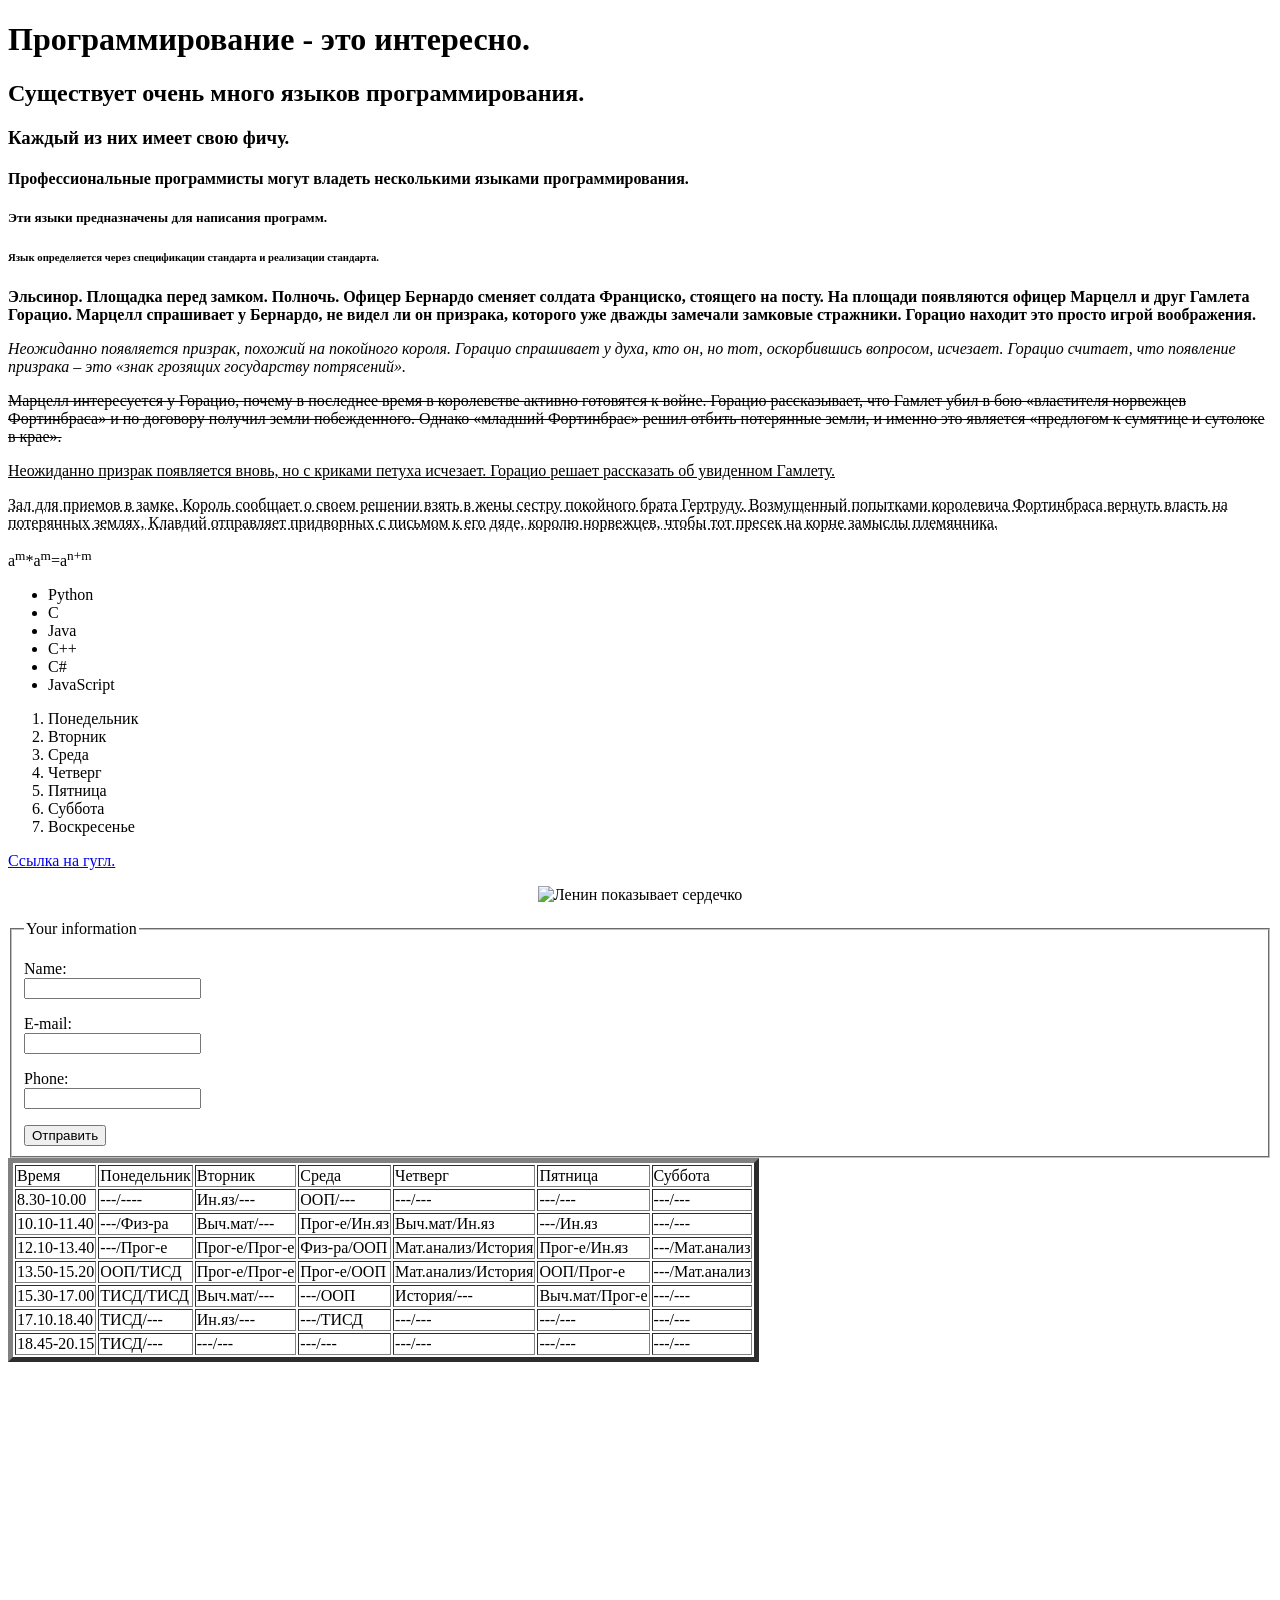
==== jk.html @ 82cf4889 "Add files via upload" ====
<!DOCTYPE html>
<html>
<body>
<h1>Программирование - это интересно.</h1>
<h2>Существует очень много языков программирования.</h2>
    <h3>Каждый из них имеет свою фичу.</h3>
    <h4>Профессиональные программисты могут владеть несколькими языками программирования.</h4>
    <h5>Эти языки предназначены для написания программ.</h5>
    <h6>Язык определяется через спецификации стандарта и реализации стандарта.</h6>
    <p><b>Эльсинор. Площадка перед замком. Полночь. Офицер Бернардо сменяет солдата Франциско, стоящего на посту. На площади появляются офицер Марцелл и друг Гамлета Горацио. Марцелл спрашивает у Бернардо, не видел ли он призрака, которого уже дважды замечали замковые стражники. Горацио находит это просто игрой воображения.</b></p>
    <p><i>Неожиданно появляется призрак, похожий на покойного короля. Горацио спрашивает у духа, кто он, но тот, оскорбившись вопросом, исчезает. Горацио считает, что появление призрака – это «знак грозящих государству потрясений».</i></p>
    <p><del>Марцелл интересуется у Горацио, почему в последнее время в королевстве активно готовятся к войне. Горацио рассказывает, что Гамлет убил в бою «властителя норвежцев Фортинбраса» и по договору получил земли побежденного. Однако «младший Фортинбрас» решил отбить потерянные земли, и именно это является «предлогом к сумятице и сутолоке в крае».</del></p>
    <p><u>Неожиданно призрак появляется вновь, но с криками петуха исчезает. Горацио решает рассказать об увиденном Гамлету.</u></p>
    <p><abbr title="Гамлет. Сцена 2.">Зал для приемов в замке. Король сообщает о своем решении взять в жены сестру покойного брата Гертруду. Возмущенный попытками королевича Фортинбраса вернуть власть на потерянных землях, Клавдий отправляет придворных с письмом к его дяде, королю норвежцев, чтобы тот пресек на корне замыслы племянника.</abbr></p>
    <p>a<sup>m</sup>*a<sup>m</sup>=a<sup>n+m</sup></p>
    <ul>
    <li>Python</li>
    <li>C</li>
    <li>Java</li>
    <li>C++</li>
    <li>C#</li>
    <li>JavaScript</li>
    </ul>
    <ol>
    <li>Понедельник</li>
    <li>Вторник</li>
    <li>Среда</li>
    <li>Четверг</li>
    <li>Пятница</li>
    <li>Суббота</li>
    <li>Воскресенье</li>
    </ol>
    <p><a href="https://www.google.ru">Ссылка на гугл.</a></p>
    <p align="center"><img src="image/image.jpg" alt="Ленин показывает сердечко"></p>
    <form action="file:///C:/Users/nazva/Desktop/sd/page.html"> 
        <fieldset>
            <legend>Your information</legend>
       <p>Name:<br><input type="text"></p>
        <p>E-mail:<br><input type="text"></p>
        <p>Phone:<br><input type="text"></p>
        <input type="submit" value="Отправить">
            </fieldset>
    </form>
    <table border=5>
    <tr>
        <td>Время</td>
        <td>Понедельник</td>
        <td>Вторник</td>
        <td>Среда</td>
        <td>Четверг</td>
        <td>Пятница</td>
        <td>Суббота</td>
        </tr>
         <tr>
        <td>8.30-10.00</td>
        <td>---/----</td>
        <td>Ин.яз/---</td>
        <td>ООП/---</td>
        <td>---/---</td>
        <td>---/---</td>
        <td>---/---</td>
        </tr>
         <tr>
        <td>10.10-11.40</td>
        <td>---/Физ-ра</td>
        <td>Выч.мат/---</td>
        <td>Прог-е/Ин.яз</td>
        <td>Выч.мат/Ин.яз</td>
        <td>---/Ин.яз</td>
        <td>---/---</td>
        </tr>
         <tr>
        <td>12.10-13.40</td>
        <td>---/Прог-е</td>
        <td>Прог-е/Прог-е</td>
        <td>Физ-ра/ООП</td>
        <td>Мат.анализ/История</td>
        <td>Прог-е/Ин.яз</td>
        <td>---/Мат.анализ</td>
        </tr>
         <tr>
        <td>13.50-15.20</td>
        <td>ООП/ТИСД</td>
        <td>Прог-е/Прог-е</td>
        <td>Прог-е/ООП</td>
        <td>Мат.анализ/История</td>
        <td>ООП/Прог-е</td>
        <td>---/Мат.анализ</td>
        </tr>
         <tr>
        <td>15.30-17.00</td>
        <td>ТИСД/ТИСД</td>
        <td>Выч.мат/---</td>
        <td>---/ООП</td>
        <td>История/---</td>
        <td>Выч.мат/Прог-е</td>
        <td>---/---</td>
        </tr>
         <tr>
        <td>17.10.18.40</td>
        <td>ТИСД/---</td>
        <td>Ин.яз/---</td>
        <td>---/ТИСД</td>
        <td>---/---</td>
        <td>---/---</td>
        <td>---/---</td>
        </tr>
         <tr>
        <td>18.45-20.15</td>
        <td>ТИСД/---</td>
        <td>---/---</td>
        <td>---/---</td>
        <td>---/---</td>
        <td>---/---</td>
        <td>---/---</td>
        </tr>
    </table>
        <iframe width="560" height="315" src="https://www.youtube.com/embed/cyuzt1Dp8X8" title="YouTube video player" frameborder="0" allow="accelerometer; autoplay; clipboard-write; encrypted-media; gyroscope; picture-in-picture" allowfullscreen></iframe>
    <br><iframe src="https://www.google.com/maps/embed?pb=!1m18!1m12!1m3!1d2441.4824575524476!2d104.25908325133551!3d52.27094257966847!2m3!1f0!2f0!3f0!3m2!1i1024!2i768!4f13.1!3m3!1m2!1s0x5da824a8ee4f155d%3A0x368423aaef9b2b13!2z0JjRgNC60YPRgtGB0LrQuNC5INCz0L7RgdGD0LTQsNGA0YHRgtCy0LXQvdC90YvQuSDRg9C90LjQstC10YDRgdC40YLQtdGCINC_0YPRgtC10Lkg0YHQvtC-0LHRidC10L3QuNGP!5e0!3m2!1sru!2sru!4v1649069696070!5m2!1sru!2sru" width="600" height="450" style="border:0;" allowfullscreen="" loading="lazy" referrerpolicy="no-referrer-when-downgrade"></iframe>
</body>
</html>
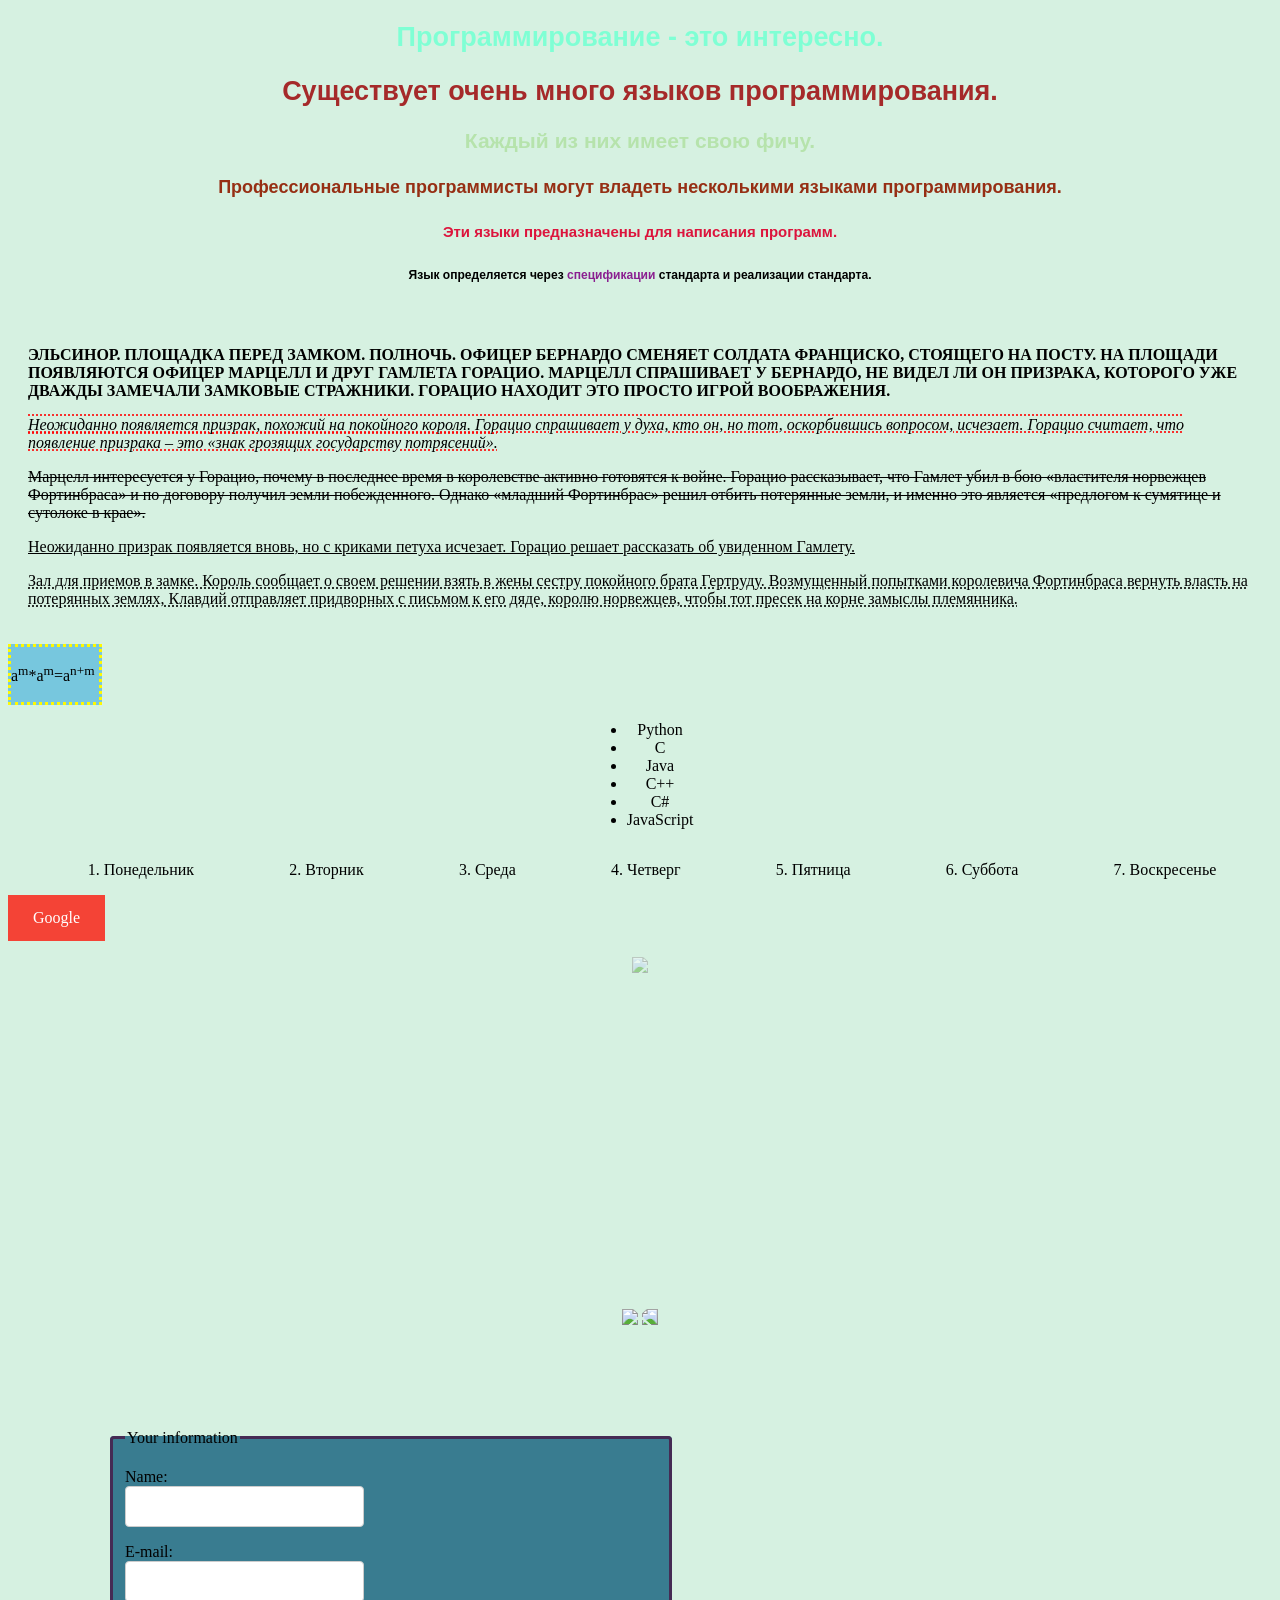
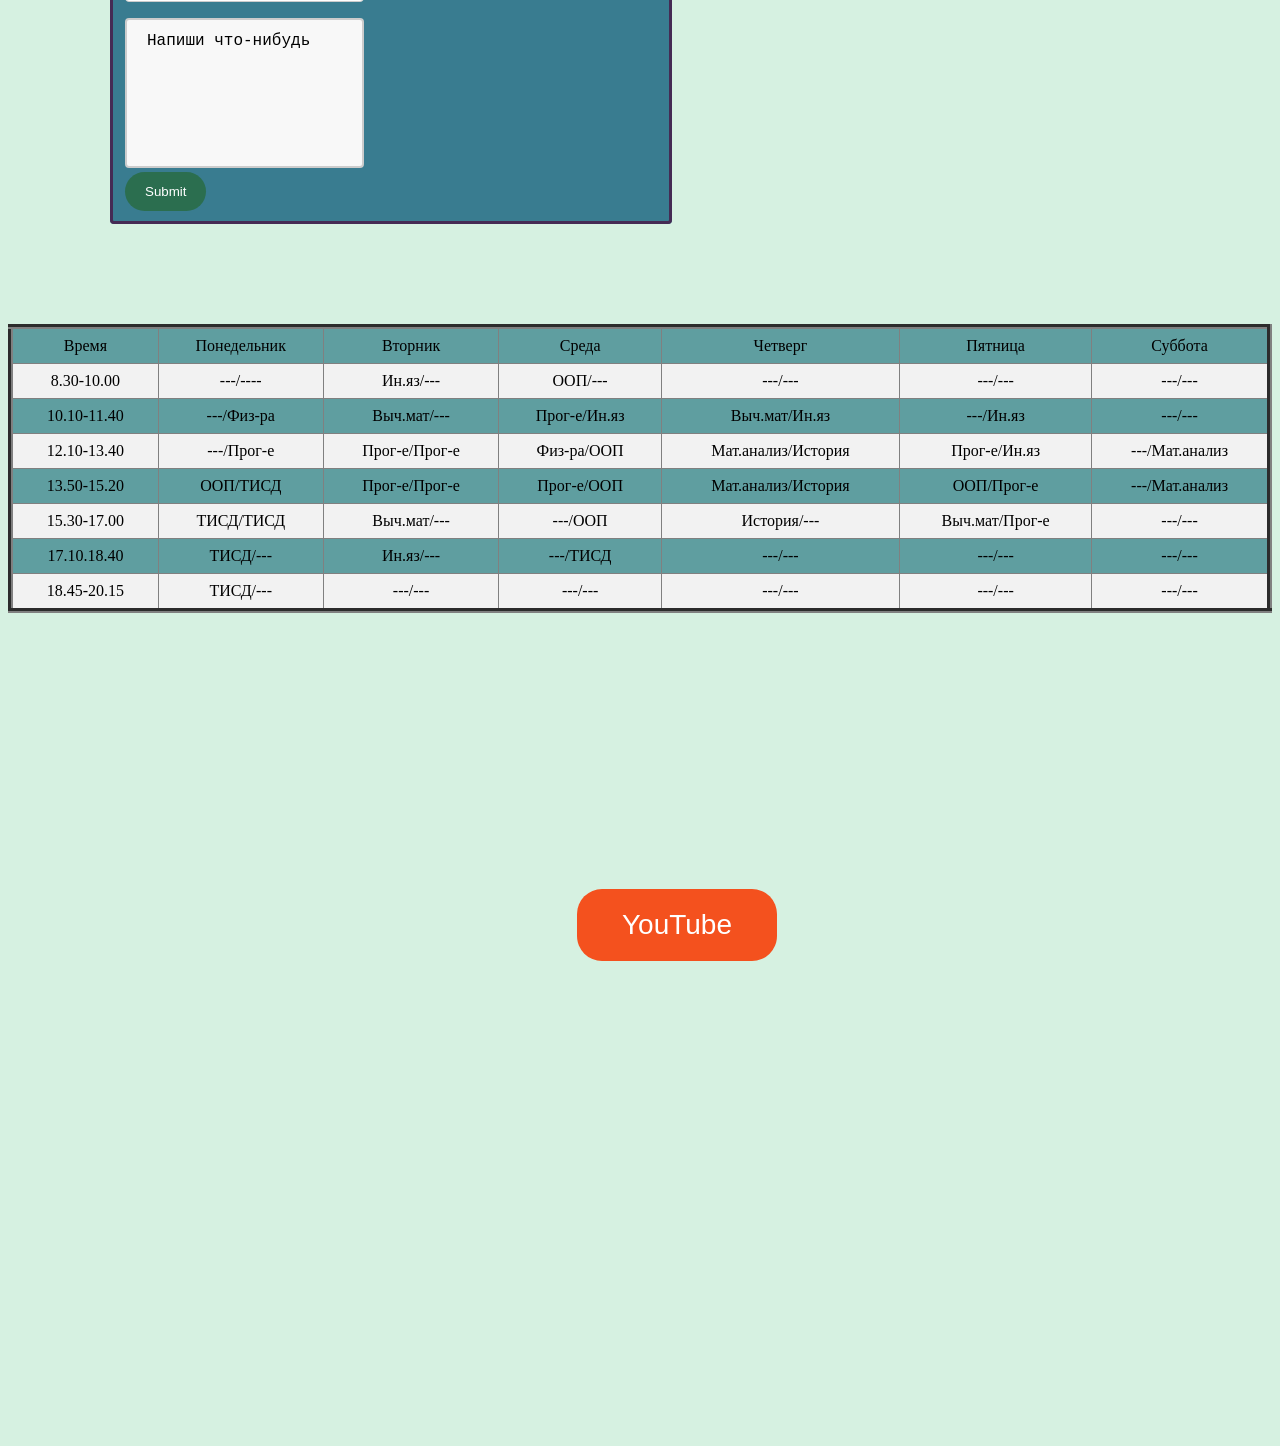
==== commit d14d6cae: "Add files via upload" ====
--- a/jk.html
+++ b/jk.html
@@ -1,27 +1,160 @@
 <!DOCTYPE html>
 <html>
-<body>
-<h1>Программирование - это интересно.</h1>
-<h2>Существует очень много языков программирования.</h2>
-    <h3>Каждый из них имеет свою фичу.</h3>
-    <h4>Профессиональные программисты могут владеть несколькими языками программирования.</h4>
-    <h5>Эти языки предназначены для написания программ.</h5>
-    <h6>Язык определяется через спецификации стандарта и реализации стандарта.</h6>
-    <p><b>Эльсинор. Площадка перед замком. Полночь. Офицер Бернардо сменяет солдата Франциско, стоящего на посту. На площади появляются офицер Марцелл и друг Гамлета Горацио. Марцелл спрашивает у Бернардо, не видел ли он призрака, которого уже дважды замечали замковые стражники. Горацио находит это просто игрой воображения.</b></p>
-    <p><i>Неожиданно появляется призрак, похожий на покойного короля. Горацио спрашивает у духа, кто он, но тот, оскорбившись вопросом, исчезает. Горацио считает, что появление призрака – это «знак грозящих государству потрясений».</i></p>
+<body style="background: #D6F1E1">
+    <head>
+    <style> 
+        body {animation-duration: 3s; animation-name: slidein}
+        @keyframes slidein{from {margin-left: 100%;
+            width: 300%}
+            to{margin-left: 0%; width: 100%}}
+        table {
+    border-collapse: collapse;
+    width: 100%;
+}
+
+th, td {
+    text-align: center;
+    padding: 8px;
+}
+
+tr:nth-child(even) {background-color: #f2f2f2;}
+        tr{ background-color: cadetblue;
+    color: black;}
+        a:link, a:visited {
+    background-color: #f44336;
+    color: white;
+    padding: 14px 25px;
+    text-align: center;
+    text-decoration: none;
+    display: inline-block;
+}
+
+a:hover, a:active {
+    background-color: red;
+}
+        .animation{animation: blink 2s infinite}
+        @keyframes  blink{
+            from{opacity: 1}
+            to{opacity: 0}
+        }
+        u.rollover{background: url(image/u6.gif); display: block; width: 500px; height: 300px;}
+        u.rollover:hover{background: url(image/u4.gif)}
+        #dis{display: block}
+        #op {opacity: 50%}
+        li:hover{color: red}
+        #color{color: #8A1F90}
+        #center{text-align: center;font-family: sans-serif, monospace; padding: inherit; font-size: large}
+        #right{text-align: inherit; padding: 20px}
+        #left{text-align: left}
+        #border{border: dotted #FFF900; background-color: #77C7DE; width: 7%}
+        #list{display: flex;justify-content: space-around}
+        #ul{display: grid; text-align: center;justify-content: space-around}
+        #mirror{transform: scale(-1, 1)}
+        #bord{border: solid #452B54; border-radius: 4px}
+        input[type=text]{
+    width: 40%;
+    padding: 12px;
+    border: 1px solid #ccc;
+    border-radius: 4px;
+    resize: vertical;
+}
+       input[type=submit] {
+    background-color: #2B6E4F;
+    color: white;
+    padding: 12px 20px;
+    border: none;
+    border-radius: 20px;
+    cursor: pointer;
+    float: left;
+}
+
+input[type=submit]:hover {
+    background-color: #25393F;
+}
+        textarea {
+    width: 45%;
+    height: 150px;
+    padding: 12px 20px;
+    box-sizing: border-box;
+    border: 2px solid #ccc;
+    border-radius: 4px;
+    background-color: #f8f8f8;
+    font-size: 16px;
+    resize: none;
+}
+        .button {
+  display: inline-block;
+  border-radius: 25px;
+  background-color: #f4511e;
+  border: none;
+  color: #FFFFFF;
+  text-align: center;
+  font-size: 28px;
+  padding: 20px;
+  width: 200px;
+  transition: all 0.5s;
+  cursor: pointer;
+  margin: 5px;
+}
+
+.button span {
+  cursor: pointer;
+  display: inline-block;
+  position: relative;
+  transition: 0.5s;
+}
+
+.button span:after {
+  content: '\00bb';
+  position: absolute;
+  opacity: 0;
+  top: 0;
+  right: -20px;
+  transition: 0.5s;
+}
+
+.button:hover span {
+  padding-right: 25px;
+}
+
+.button:hover span:after {
+  opacity: 1;
+  right: 0;
+}
+    </style>
+        </head>
+    <section id="center">
+<h1 style="color: aquamarine">Программирование - это интересно.</h1>
+<h2 style="color: brown">Существует очень много языков программирования.</h2>
+    <h3 style="color: #B6E3AC">Каждый из них имеет свою фичу.</h3>
+    <h4 style="color: RGB(150,47,20)">Профессиональные программисты могут владеть несколькими языками программирования.</h4>
+    <h5 style="color: crimson">Эти языки предназначены для написания программ.</h5>
+        <div class="animation">
+    <h6>Язык определяется через <span id="color">спецификации</span> стандарта и реализации стандарта.</h6>
+        </div>
+        </section>
+    <section id="right">
+    <p style="text-transform: uppercase"><b>Эльсинор. Площадка перед замком. Полночь. Офицер Бернардо сменяет солдата Франциско, стоящего на посту. На площади появляются офицер Марцелл и друг Гамлета Горацио. Марцелл спрашивает у Бернардо, не видел ли он призрака, которого уже дважды замечали замковые стражники. Горацио находит это просто игрой воображения.</b></p>
+    <p style="text-decoration: underline overline dotted red"><i>Неожиданно появляется призрак, похожий на покойного короля. Горацио спрашивает у духа, кто он, но тот, оскорбившись вопросом, исчезает. Горацио считает, что появление призрака – это «знак грозящих государству потрясений».</i></p>
     <p><del>Марцелл интересуется у Горацио, почему в последнее время в королевстве активно готовятся к войне. Горацио рассказывает, что Гамлет убил в бою «властителя норвежцев Фортинбраса» и по договору получил земли побежденного. Однако «младший Фортинбрас» решил отбить потерянные земли, и именно это является «предлогом к сумятице и сутолоке в крае».</del></p>
     <p><u>Неожиданно призрак появляется вновь, но с криками петуха исчезает. Горацио решает рассказать об увиденном Гамлету.</u></p>
     <p><abbr title="Гамлет. Сцена 2.">Зал для приемов в замке. Король сообщает о своем решении взять в жены сестру покойного брата Гертруду. Возмущенный попытками королевича Фортинбраса вернуть власть на потерянных землях, Клавдий отправляет придворных с письмом к его дяде, королю норвежцев, чтобы тот пресек на корне замыслы племянника.</abbr></p>
+        </section>
+    <section id="border">
     <p>a<sup>m</sup>*a<sup>m</sup>=a<sup>n+m</sup></p>
+    </section>
+    <section id="ul">
     <ul>
-    <li>Python</li>
-    <li>C</li>
-    <li>Java</li>
-    <li>C++</li>
-    <li>C#</li>
-    <li>JavaScript</li>
+    <li style="list-style-image: url(https://img.icons8.com/small/2x/mac-os.png); background-size: 50% 50%">Python</li>
+    <li style="list-style-image: url(https://img.icons8.com/small/2x/apple-pay.png)">C</li>
+    <li style="list-style-image: url(https://img.icons8.com/small/2x/apple-tv.png)">Java</li>
+    <li style="list-style-image: url(https://img.icons8.com/small/2x/itunes-store.png)">C++</li>
+    <li style="list-style-image: url(https://img.icons8.com/small/2x/imessage.png)">C#</li>
+    <li style="list-style-image: url(https://img.icons8.com/small/2x/ios-photos.png)">JavaScript</li>
     </ul>
-    <ol>
+        </section>
+        <section id="div">
+    <ol id="list">
     <li>Понедельник</li>
     <li>Вторник</li>
     <li>Среда</li>
@@ -30,17 +163,35 @@
     <li>Суббота</li>
     <li>Воскресенье</li>
     </ol>
-    <p><a href="https://www.google.ru">Ссылка на гугл.</a></p>
-    <p align="center"><img src="image/image.jpg" alt="Ленин показывает сердечко"></p>
+            </section>
+            <section>
+    <p><a href="https://www.google.ru">Google</a></p>
+                </section>
+                <section>
+    <p align="center" id="op"><img src="image/u1.gif" ></p>
+                    </section>
+    <section>
+    <p align="center" id="dis"><u class="rollover"></u></p>
+                    </section>
+    <section align="center">
+    <img src="image/u5.gif">
+        <img src="image/u5.gif" id="mirror">
+                    </section>
+                    <section style="padding: 100px; font-family: serif">
     <form action="file:///C:/Users/nazva/Desktop/sd/page.html"> 
-        <fieldset>
+        <fieldset id="bord" style="background-color: #397C90; width: 50%; text-align: left">
             <legend>Your information</legend>
        <p>Name:<br><input type="text"></p>
         <p>E-mail:<br><input type="text"></p>
-        <p>Phone:<br><input type="text"></p>
-        <input type="submit" value="Отправить">
+        <textarea cols="30px" rows="10px">Напиши что-нибудь</textarea>
+            <br>
+            
+        <input type="submit" name="Отправить">
+        
             </fieldset>
     </form>
+                        </section>
+                        <section>
     <table border=5>
     <tr>
         <td>Время</td>
@@ -50,8 +201,8 @@
         <td>Четверг</td>
         <td>Пятница</td>
         <td>Суббота</td>
-        </tr>
-         <tr>
+    </tr>
+    <tr>
         <td>8.30-10.00</td>
         <td>---/----</td>
         <td>Ин.яз/---</td>
@@ -115,8 +266,14 @@
         <td>---/---</td>
         </tr>
     </table>
+                            </section>
+                            <section>
         <iframe width="560" height="315" src="https://www.youtube.com/embed/cyuzt1Dp8X8" title="YouTube video player" frameborder="0" allow="accelerometer; autoplay; clipboard-write; encrypted-media; gyroscope; picture-in-picture" allowfullscreen></iframe>
+                                <button class="button" style="vertical-align:middle"><span>YouTube</span></button>
+                                </section>
+                                <section>
     <br><iframe src="https://www.google.com/maps/embed?pb=!1m18!1m12!1m3!1d2441.4824575524476!2d104.25908325133551!3d52.27094257966847!2m3!1f0!2f0!3f0!3m2!1i1024!2i768!4f13.1!3m3!1m2!1s0x5da824a8ee4f155d%3A0x368423aaef9b2b13!2z0JjRgNC60YPRgtGB0LrQuNC5INCz0L7RgdGD0LTQsNGA0YHRgtCy0LXQvdC90YvQuSDRg9C90LjQstC10YDRgdC40YLQtdGCINC_0YPRgtC10Lkg0YHQvtC-0LHRidC10L3QuNGP!5e0!3m2!1sru!2sru!4v1649069696070!5m2!1sru!2sru" width="600" height="450" style="border:0;" allowfullscreen="" loading="lazy" referrerpolicy="no-referrer-when-downgrade"></iframe>
+                                    </section>
 </body>
 </html>
 
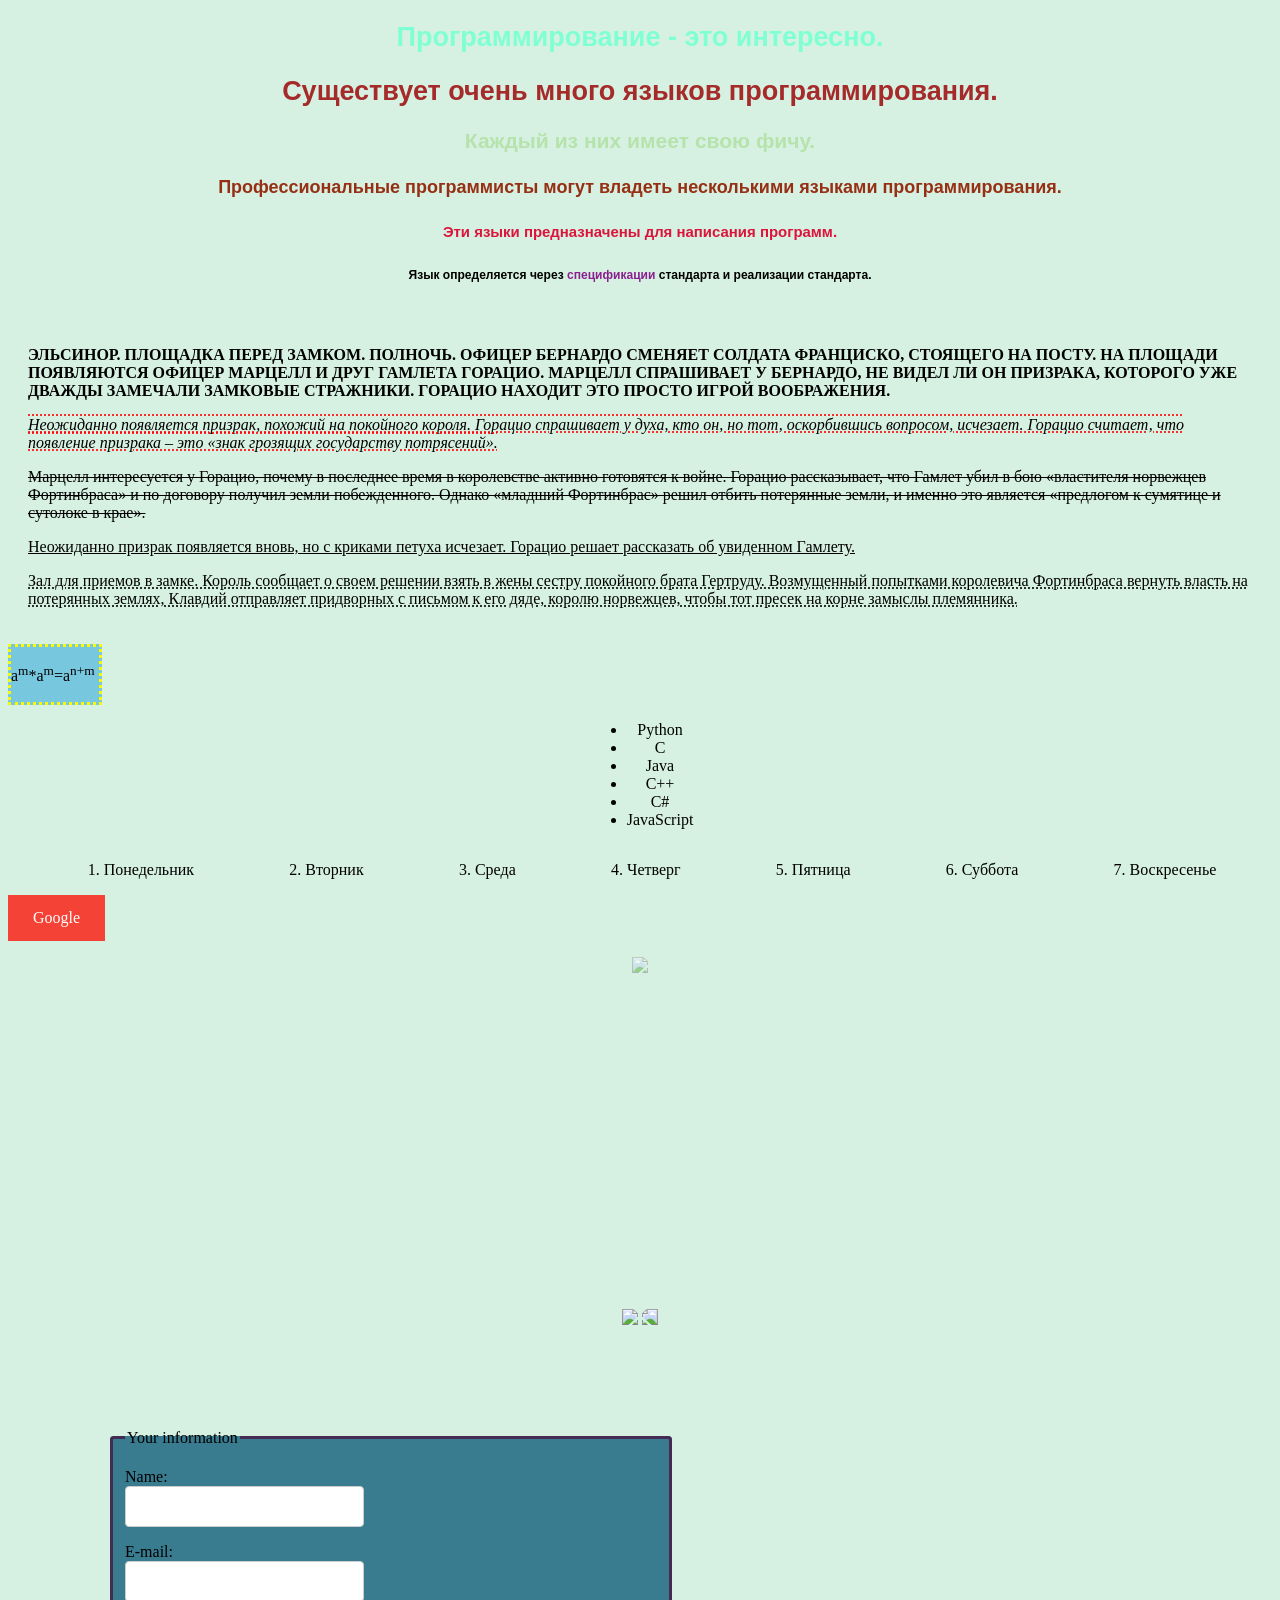
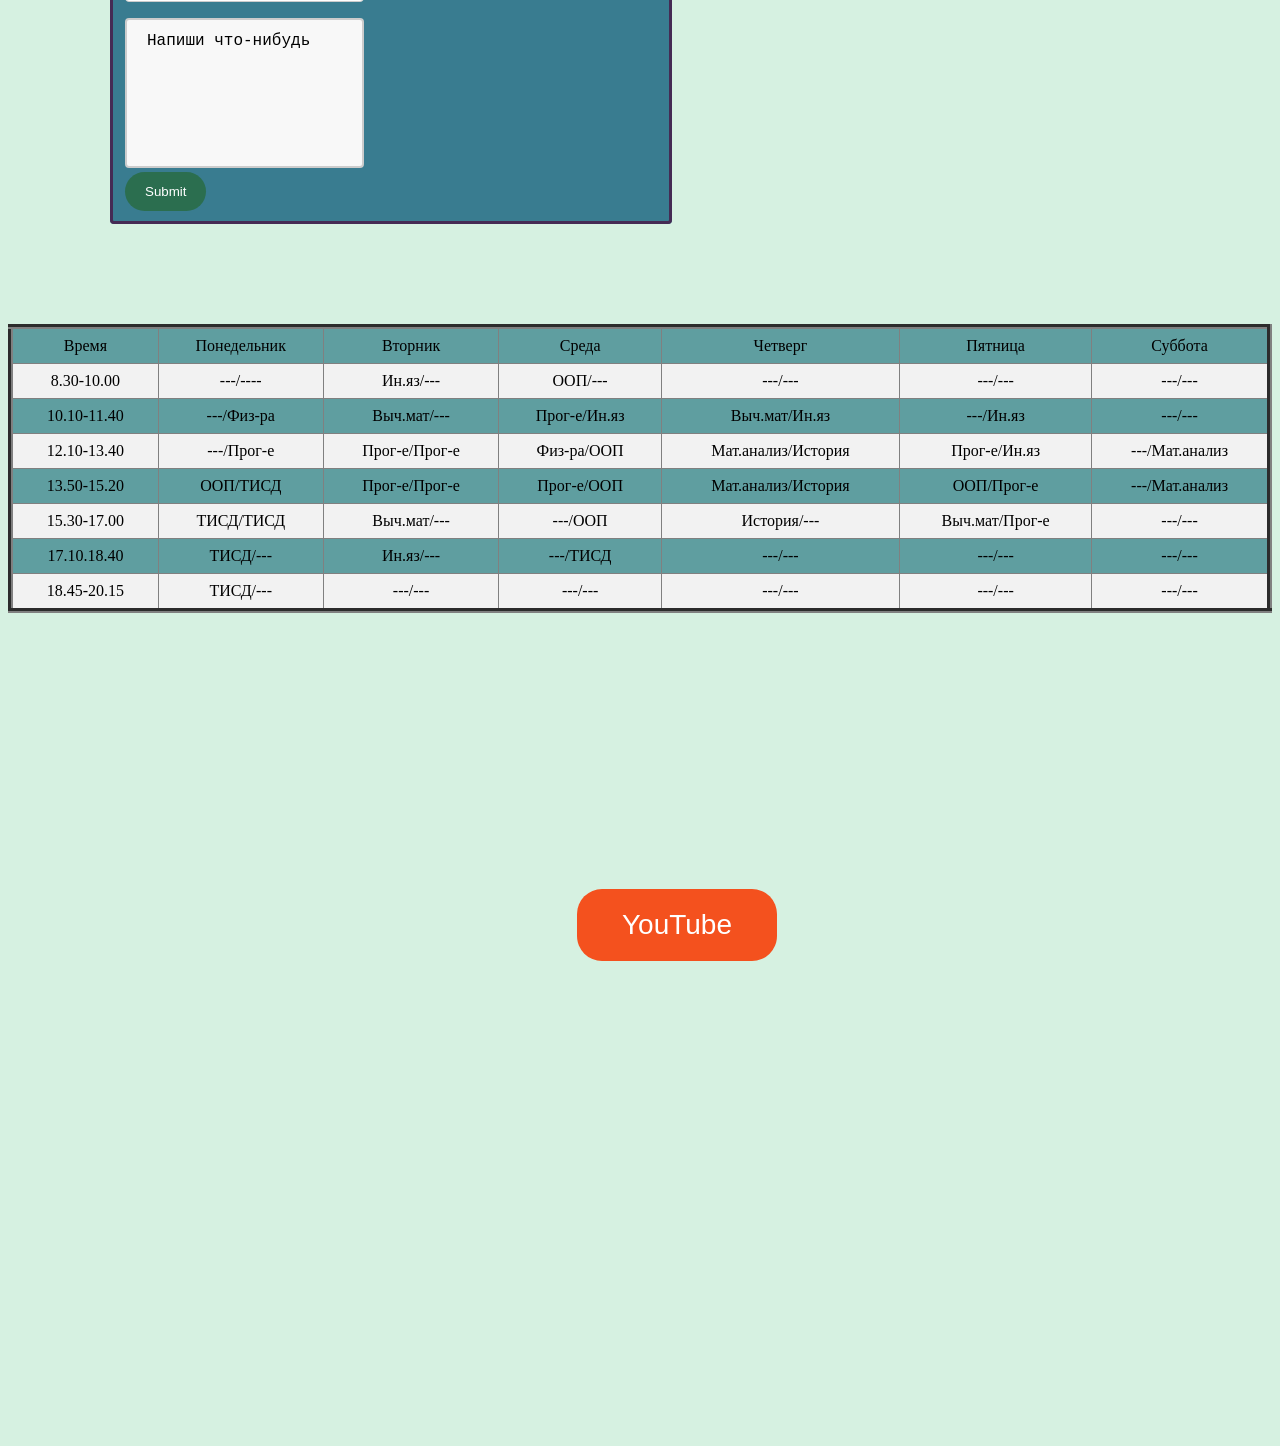
==== commit 1b9ad17b: "Update jk.html" ====
--- a/jk.html
+++ b/jk.html
@@ -40,7 +40,7 @@
         u.rollover{background: url(image/u6.gif); display: block; width: 500px; height: 300px;}
         u.rollover:hover{background: url(image/u4.gif)}
         #dis{display: block}
-        #op {opacity: 50%}
+        #op {opacity: 51%}
         li:hover{color: red}
         #color{color: #8A1F90}
         #center{text-align: center;font-family: sans-serif, monospace; padding: inherit; font-size: large}
